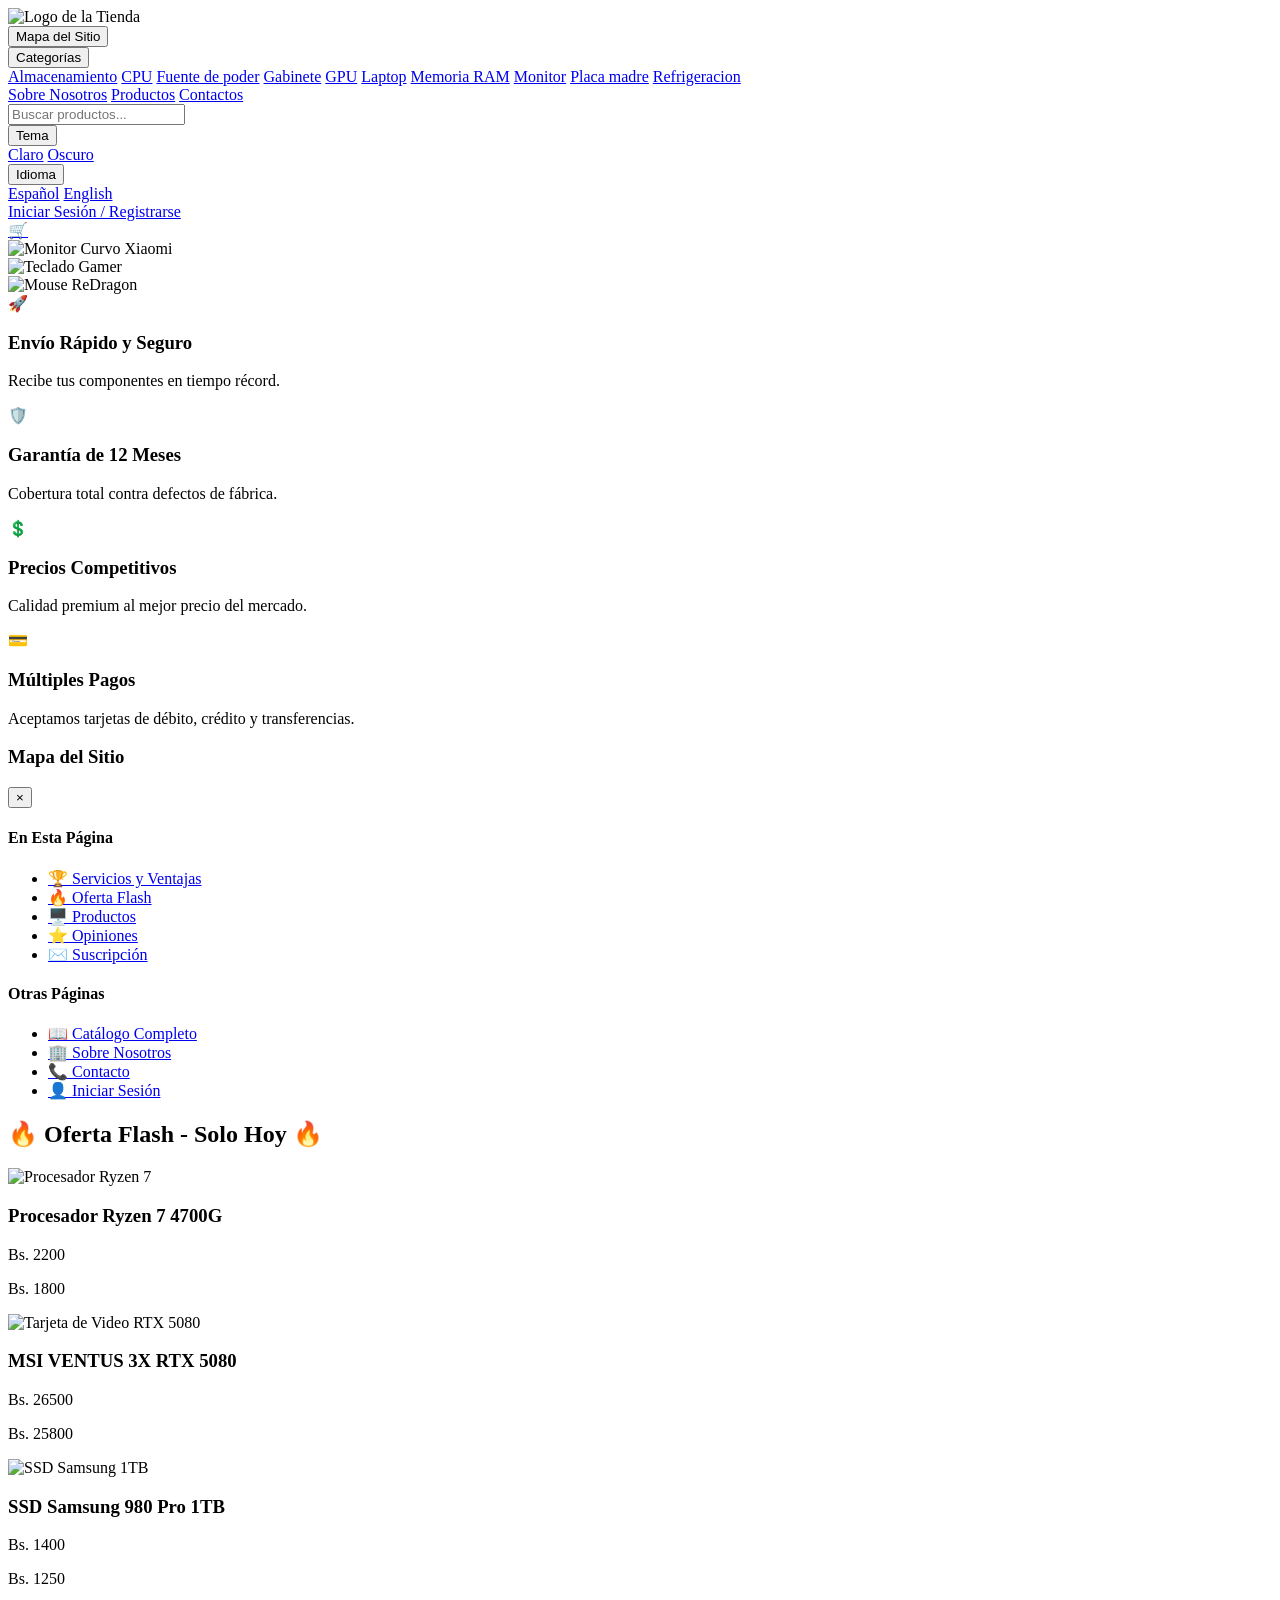
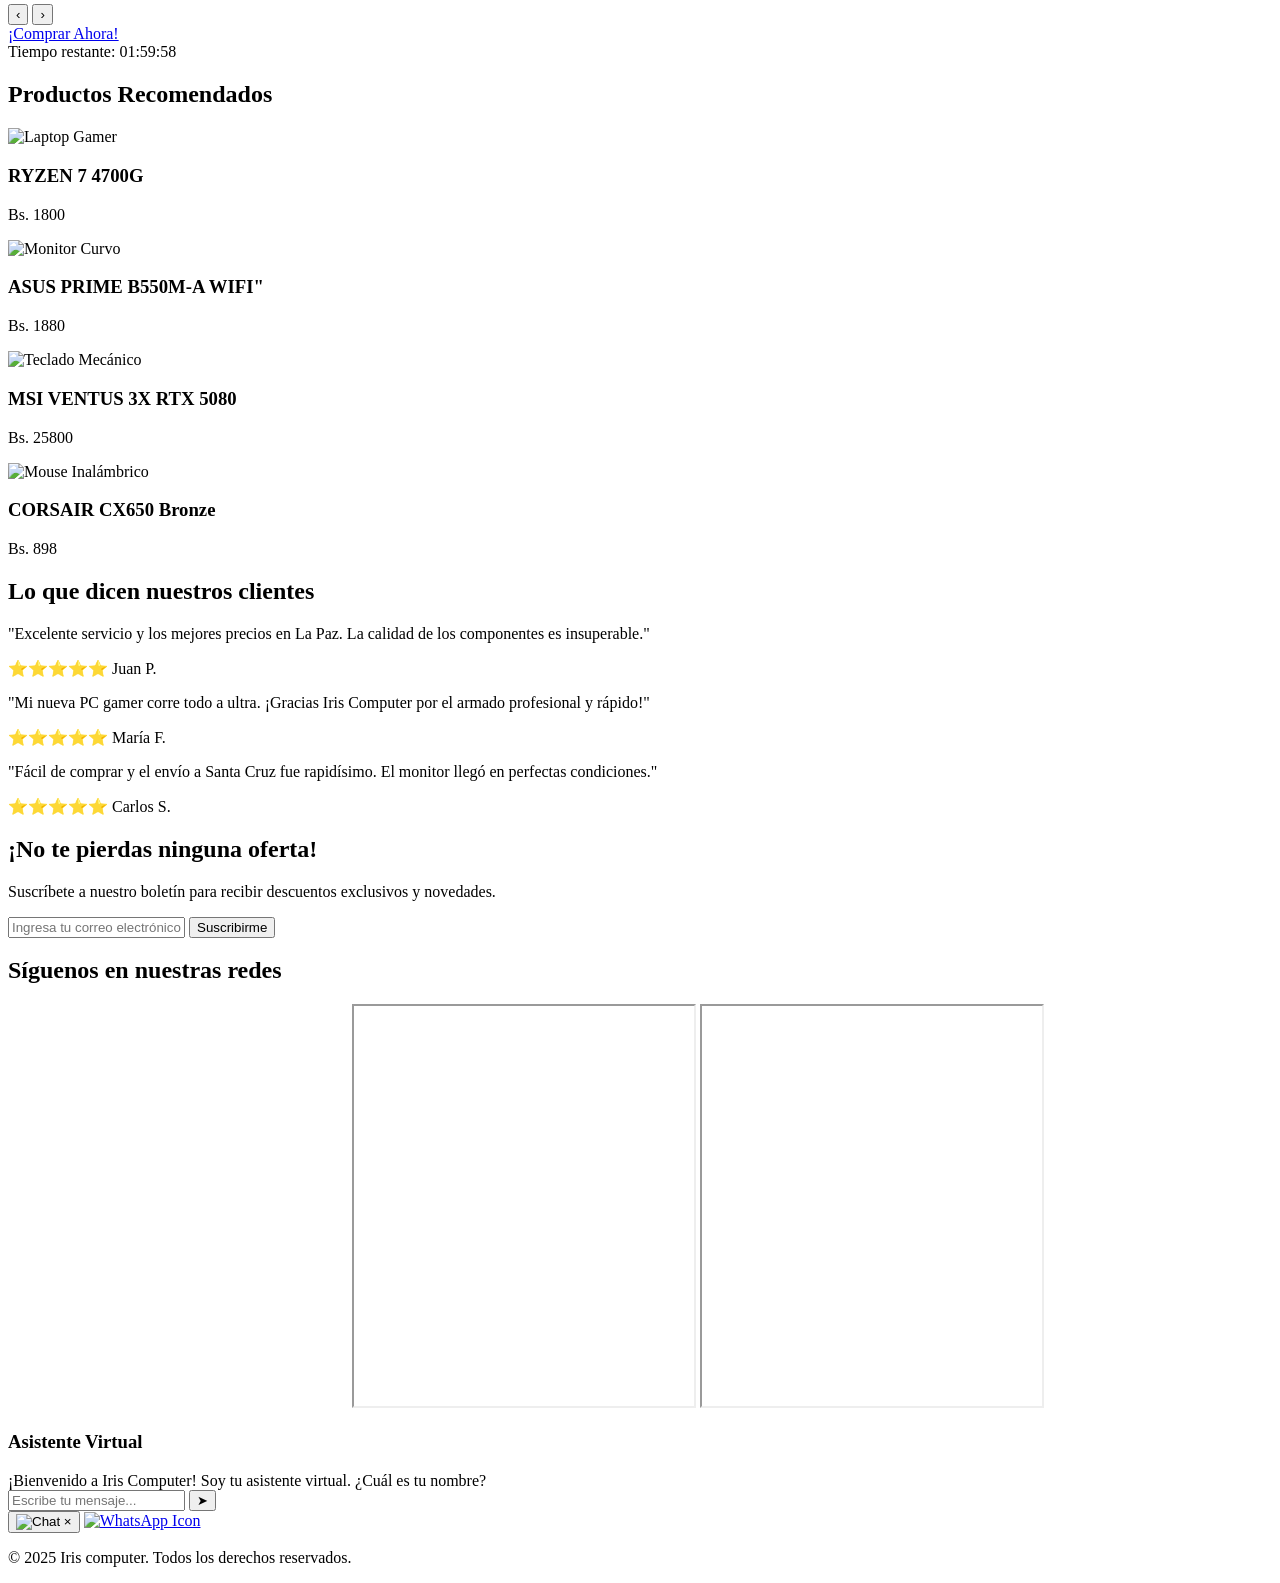
==== PAGINAS/index.html @ 13d313b6 "Add files via upload" ====
<!DOCTYPE html>
<html lang="es">
  <head>
    <meta charset="UTF-8" />
    <meta name="viewport" content="width=device-width, initial-scale=1.0" />
    <title>Iris Computer</title>
    <link rel="stylesheet" href="..\estilos\estilo1.css" />
  </head>
  <body>
    <header class="header">
      <div class="header-container">
        <div class="header-left">
          <img
            src="..\imagenes\logo de iris.png"
            alt="Logo de la Tienda"
            class="logo"
          />
          <nav class="nav">
            <button
              id="open-side-menu-btn"
              class="nav-link"
              data-key="nav_mapa"
            >
              Mapa del Sitio
            </button>
			<div class="dropdown">
                <button class="dropdown-btn" data-key="nav_categorias">Categorías</button>
                <div class="dropdown-content">
                    <a href="categoria.html?tipo=Almacenamiento" data-key="cat_almacenamiento">Almacenamiento</a> 
                <a href="categoria.html?tipo=CPU" data-key="cat_cpu">CPU</a> 
                <a href="categoria.html?tipo=Fuente de poder" data-key="cat_fuente">Fuente de poder</a> 
                <a href="categoria.html?tipo=Gabinete" data-key="cat_gabinete">Gabinete</a> 
                <a href="categoria.html?tipo=GPU" data-key="cat_gpu">GPU</a> 
                <a href="categoria.html?tipo=Laptop" data-key="cat_laptop">Laptop</a> 
                <a href="categoria.html?tipo=Memoria RAM" data-key="cat_ram">Memoria RAM</a> 
                <a href="categoria.html?tipo=Monitor" data-key="cat_monitor">Monitor</a> 
                <a href="categoria.html?tipo=Placa madre" data-key="cat_placa">Placa madre</a> 
                <a href="categoria.html?tipo=Refrigeracion" data-key="cat_refri">Refrigeracion</a> 
                </div>
             </div>
            <a href="nosotros.html" class="nav-link" data-key="nav_nosotros"
              >Sobre Nosotros</a
            >
            <a href="catalogo.html" class="nav-link" data-key="nav_productos"
              >Productos</a
            >
            <a href="contactos.html" class="nav-link" data-key="nav_contactos"
              >Contactos</a
            >
          </nav>
        </div>
        <div class="header-center">
          <form action="busqueda.html" method="GET">
            <input
              type="search"
              name="q"
              placeholder="Buscar productos..."
              class="search-bar"
              id="searchbar"
              data-key="search_placeholder"
            />
          </form>
        </div>
        <div class="header-right">
          <div class="dropdown">
            <button class="dropdown-btn" data-key="nav_tema">Tema</button>
            <div class="dropdown-content">
              <a href="#" id="theme-light" data-key="nav_claro">Claro</a>
              <a href="#" id="theme-dark" data-key="nav_oscuro">Oscuro</a>
            </div>
          </div>
          <div class="dropdown">
            <button class="dropdown-btn" data-key="nav_idioma">Idioma</button>
            <div class="dropdown-content">
              <a href="#" id="lang-es">Español</a>
              <a href="#" id="lang-en">English</a>
            </div>
          </div>
          <a
            href="iniciosesion.html"
            class="nav-link"
            >Iniciar Sesión / Registrarse</a
          >
          <a href="carrito.html" class="nav-link">🛒</a>
        </div>
      </div>
    </header>

    <main>
      <section class="slider">
        <div class="slide">
          <img
            src="..\imagenes\curvo oferta xiaomi.webp"
            alt="Monitor Curvo Xiaomi"
          />
        </div>
        <div class="slide">
          <img src="..\imagenes\teclado oferta.webp" alt="Teclado Gamer" />
        </div>
        <div class="slide">
          <img src="..\imagenes\mouse oferta.webp" alt="Mouse ReDragon" />
        </div>
      </section>

      <section id="servicios" class="value-proposition">
        <div class="value-item">
          <span class="icon">🚀</span>
          <h3 data-key="serv_envio_titulo">Envío Rápido y Seguro</h3>
          <p data-key="serv_envio_desc">
            Recibe tus componentes en tiempo récord.
          </p>
        </div>
        <div class="value-item">
          <span class="icon">🛡️</span>
          <h3 data-key="serv_garantia_titulo">Garantía de 12 Meses</h3>
          <p data-key="serv_garantia_desc">
            Cobertura total contra defectos de fábrica.
          </p>
        </div>
        <div class="value-item">
          <span class="icon">💲</span>
          <h3 data-key="serv_precios_titulo">Precios Competitivos</h3>
          <p data-key="serv_precios_desc">
            Calidad premium al mejor precio del mercado.
          </p>
        </div>
        <div class="value-item">
          <span class="icon">💳</span>
          <h3 data-key="serv_pagos_titulo">Múltiples Pagos</h3>
          <p data-key="serv_pagos_desc">
            Aceptamos tarjetas de débito, crédito y transferencias.
          </p>
        </div>
      </section>

      <div id="page-overlay" class="page-overlay"></div>
      <div id="side-navigation-menu" class="side-menu">
        <div class="side-menu-header">
          <h3 data-key="mapa_titulo">Mapa del Sitio</h3>
          <button id="close-side-menu-btn" class="close-btn">&times;</button>
        </div>
        <div class="side-menu-content">
          <div class="map-item">
            <h4 data-key="mapa_en_pagina">En Esta Página</h4>
            <ul>
              <li>
                <a href="#servicios" data-key="mapa_servicios"
                  >🏆 Servicios y Ventajas</a
                >
              </li>
              <li>
                <a href="#oferta-flash" data-key="mapa_oferta"
                  >🔥 Oferta Flash</a
                >
              </li>
              <li>
                <a href="#productos-recomendados" data-key="mapa_productos"
                  >🖥️ Productos</a
                >
              </li>
              <li>
                <a href="#testimonios" data-key="mapa_opiniones"
                  >⭐ Opiniones</a
                >
              </li>
              <li>
                <a href="#suscripcion" data-key="mapa_suscripcion"
                  >✉️ Suscripción</a
                >
              </li>
            </ul>
          </div>
          <div class="map-item">
            <h4 data-key="mapa_otras_paginas">Otras Páginas</h4>
            <ul>
              <li>
                <a href="catalogo.html" data-key="mapa_catalogo"
                  >📖 Catálogo Completo</a
                >
              </li>
              <li>
                <a href="sobre-nosotros.html" data-key="mapa_nosotros"
                  >🏢 Sobre Nosotros</a
                >
              </li>
              <li>
                <a href="contactos.html" data-key="mapa_contacto"
                  >📞 Contacto</a
                >
              </li>
              <li>
                <a href="iniciosesion.html" data-key="mapa_sesion"
                  >👤 Iniciar Sesión</a
                >
              </li>
            </ul>
          </div>
        </div>
      </div>

      <section id="oferta-flash" class="flash-sale">
        <h2 data-key="flash_titulo">🔥 Oferta Flash - Solo Hoy 🔥</h2>
        
        <div class="offer-carousel">
          <div class="offer-carousel-wrapper">
            
            <div class="offer-card">
              <div class="sale-content">
                <img src="..\imagenes\ryzen 7 4700g.webp" alt="Procesador Ryzen 7"/>
                <div class="sale-details">
                  <h3 data-key="flash_producto">Procesador Ryzen 7 4700G</h3>
                  <p class="old-price">Bs. 2200</p>
                  <p class="new-price">Bs. 1800</p>
                </div>
              </div>
            </div>

            <div class="offer-card">
              <div class="sale-content">
                <img src="..\imagenes\ventus rtx 5080.webp" alt="Tarjeta de Video RTX 5080"/>
                <div class="sale-details">
                  <h3>MSI VENTUS 3X RTX 5080</h3>
                  <p class="old-price">Bs. 26500</p>
                  <p class="new-price">Bs. 25800</p>
                </div>
              </div>
            </div>

            <div class="offer-card">
                <div class="sale-content">
                  <img src="..\imagenes\ssd.png" alt="SSD Samsung 1TB"/>
                  <div class="sale-details">
                    <h3>SSD Samsung 980 Pro 1TB</h3>
                    <p class="old-price">Bs. 1400</p>
                    <p class="new-price">Bs. 1250</p>
                  </div>
                </div>
              </div>

          </div>
          
          <button id="prev-offer-btn" class="carousel-nav-btn prev">‹</button>
          <button id="next-offer-btn" class="carousel-nav-btn next">›</button>
        </div>

        <div class="flash-sale-footer">
          <a href="catalogo.html" class="buy-btn" data-key="flash_boton">¡Ver Ofertas!</a>
          <div class="countdown">
            <span data-key="flash_tiempo">Tiempo restante:</span>
            <span id="timer">00:00:00</span>
          </div>
        </div>
      </section>

      <section id="productos-recomendados" class="recommended-products">
        <h2 data-key="recomendados_titulo">Productos Recomendados</h2>
        <div class="products-grid">
          <div class="product-card">
            <img src="..\imagenes\ryzen 7 4700g.webp" alt="Laptop Gamer" />
            <h3>RYZEN 7 4700G</h3>
            <p>Bs. 1800</p>
          </div>
          <div class="product-card">
            <img
              src="..\imagenes\asus prime b550 wifi.webp"
              alt="Monitor Curvo"
            />
            <h3>ASUS PRIME B550M-A WIFI"</h3>
            <p>Bs. 1880</p>
          </div>
          <div class="product-card">
            <img
              src="..\imagenes\ventus rtx 5080.webp"
              alt="Teclado Mecánico"
            />
            <h3>MSI VENTUS 3X RTX 5080</h3>
            <p>Bs. 25800</p>
          </div>
          <div class="product-card">
            <img
              src="..\imagenes\corsair bronze.webp"
              alt="Mouse Inalámbrico"
            />
            <h3>CORSAIR CX650 Bronze</h3>
            <p>Bs. 898</p>
          </div>
        </div>
      </section>

      <section id="testimonios" class="testimonials">
        <h2 data-key="testimonios_titulo">Lo que dicen nuestros clientes</h2>
        <div class="testimonial-grid">
          <div class="testimonial-card">
            <p data-key="testimonio1">
              "Excelente servicio y los mejores precios en La Paz. La calidad de
              los componentes es insuperable."
            </p>
            <p class="client-name">⭐⭐⭐⭐⭐ Juan P.</p>
          </div>
          <div class="testimonial-card">
            <p data-key="testimonio2">
              "Mi nueva PC gamer corre todo a ultra. ¡Gracias Iris Computer por
              el armado profesional y rápido!"
            </p>
            <p class="client-name">⭐⭐⭐⭐⭐ María F.</p>
          </div>
          <div class="testimonial-card">
            <p data-key="testimonio3">
              "Fácil de comprar y el envío a Santa Cruz fue rapidísimo. El
              monitor llegó en perfectas condiciones."
            </p>
            <p class="client-name">⭐⭐⭐⭐⭐ Carlos S.</p>
          </div>
        </div>
      </section>

      <section id="suscripcion" class="newsletter">
        <h2 data-key="suscripcion_titulo">¡No te pierdas ninguna oferta!</h2>
        <p data-key="suscripcion_desc">
          Suscríbete a nuestro boletín para recibir descuentos exclusivos y
          novedades.
        </p>
        <form action="#" method="POST" class="newsletter-form">
          <input
            type="email"
            name="email"
            placeholder="Ingresa tu correo electrónico..."
            required
            data-key="suscripcion_placeholder"
          />
          <button type="submit" data-key="suscripcion_boton">
            Suscribirme
          </button>
        </form>
      </section>

      <section id="redes sociales" class="social-media">
        <h2 data-key="redes_titulo">Síguenos en nuestras redes</h2>
        <div class="iframe-container"></div>
          <iframe
            src="https://www.facebook.com/plugins/page.php?href=https%3A%2F%2Fwww.facebook.com%2FIrisComputerBolivia&tabs=timeline&width=340&height=500&small_header=false&adapt_container_width=true&hide_cover=false&show_facepile=true"
            width="340"
            height="400"
            style="border: none; overflow: hidden"
          ></iframe>
          <iframe
            src="https://www.instagram.com/iriscomputerbolivia/embed"
            width="340"
            height="400"
          ></iframe>
          <iframe
            src="https://www.tiktok.com/embed/@iriscomputer?lang=es-419&referrer=https%3A%2F%2Fwww.iriscomputer.bo%2F"
            width="340"
            height="400"
          ></iframe>
        </div>
      </section>

    </main>
    <div id="chatbot-container">
      <div id="chat-window">
        <div class="chat-header">
          <h3>Asistente Virtual</h3>
        </div>
        <div id="chat-messages"></div>
        <div class="chat-input-container">
          <input
            type="text"
            id="chat-input"
            placeholder="Escribe tu mensaje..."
          />
          <button id="chat-send-btn">➤</button>
        </div>
      </div>
      <button id="chatbot-toggle-btn">
        <img src="..\imagenes\chatbot1.png" alt="Chat" class="icon" />
        <span class="close-icon">&times;</span>
      </button>
      <a href="https://api.whatsapp.com/send?phone=59170242672&text=¡Hola!%20Me%20gustaría%20evaluar%20su%20atención."
         target="_blank"
         id="whatsapp-btn"
         class="floating-btn">
          <img src="..\imagenes\whatsapp.webp" alt="WhatsApp Icon">
      </a>
    </div>

    <footer class="footer">
      <p data-key="footer_derechos">
        &copy; 2025 Iris computer. Todos los derechos reservados.
      </p>
    </footer>

    <script src="..\SCRIPTS\script1.js"></script>
    <script src="..\SCRIPTS\chatbot.js"></script>
  </body>
</html>
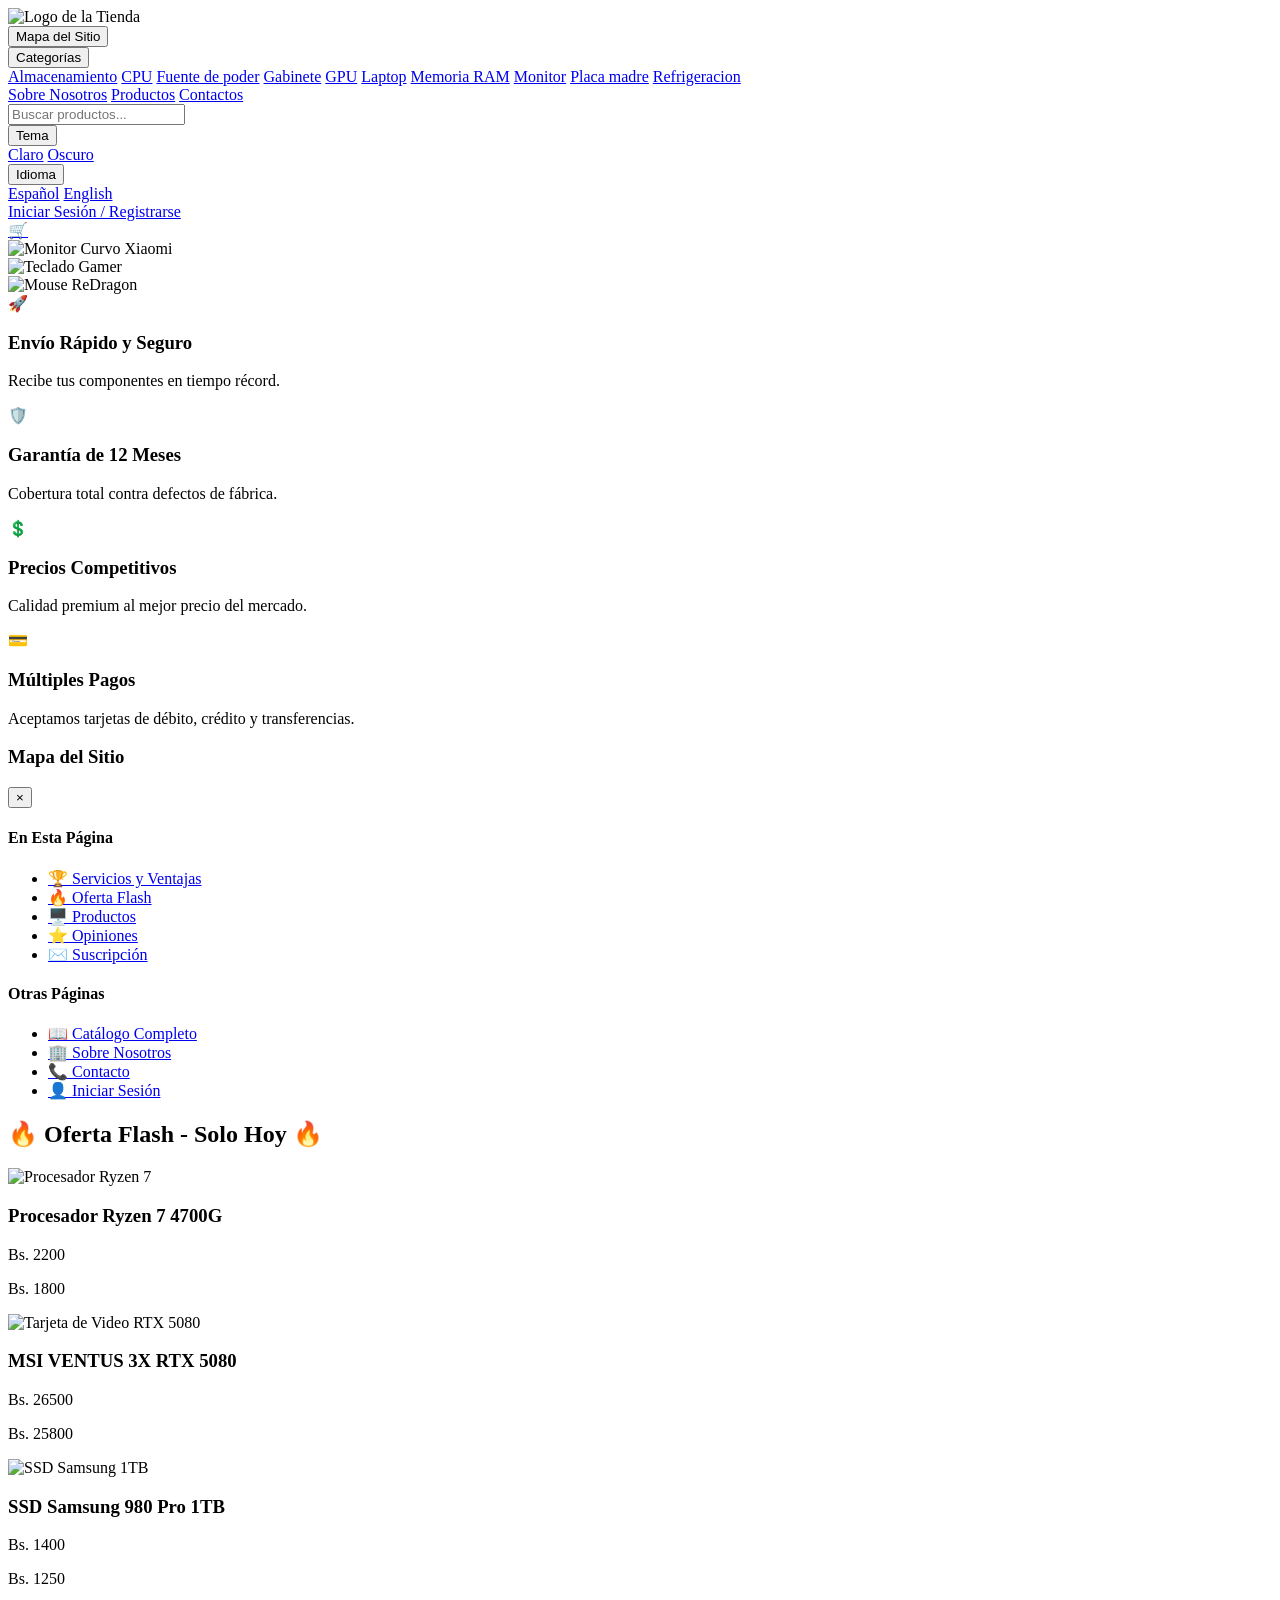
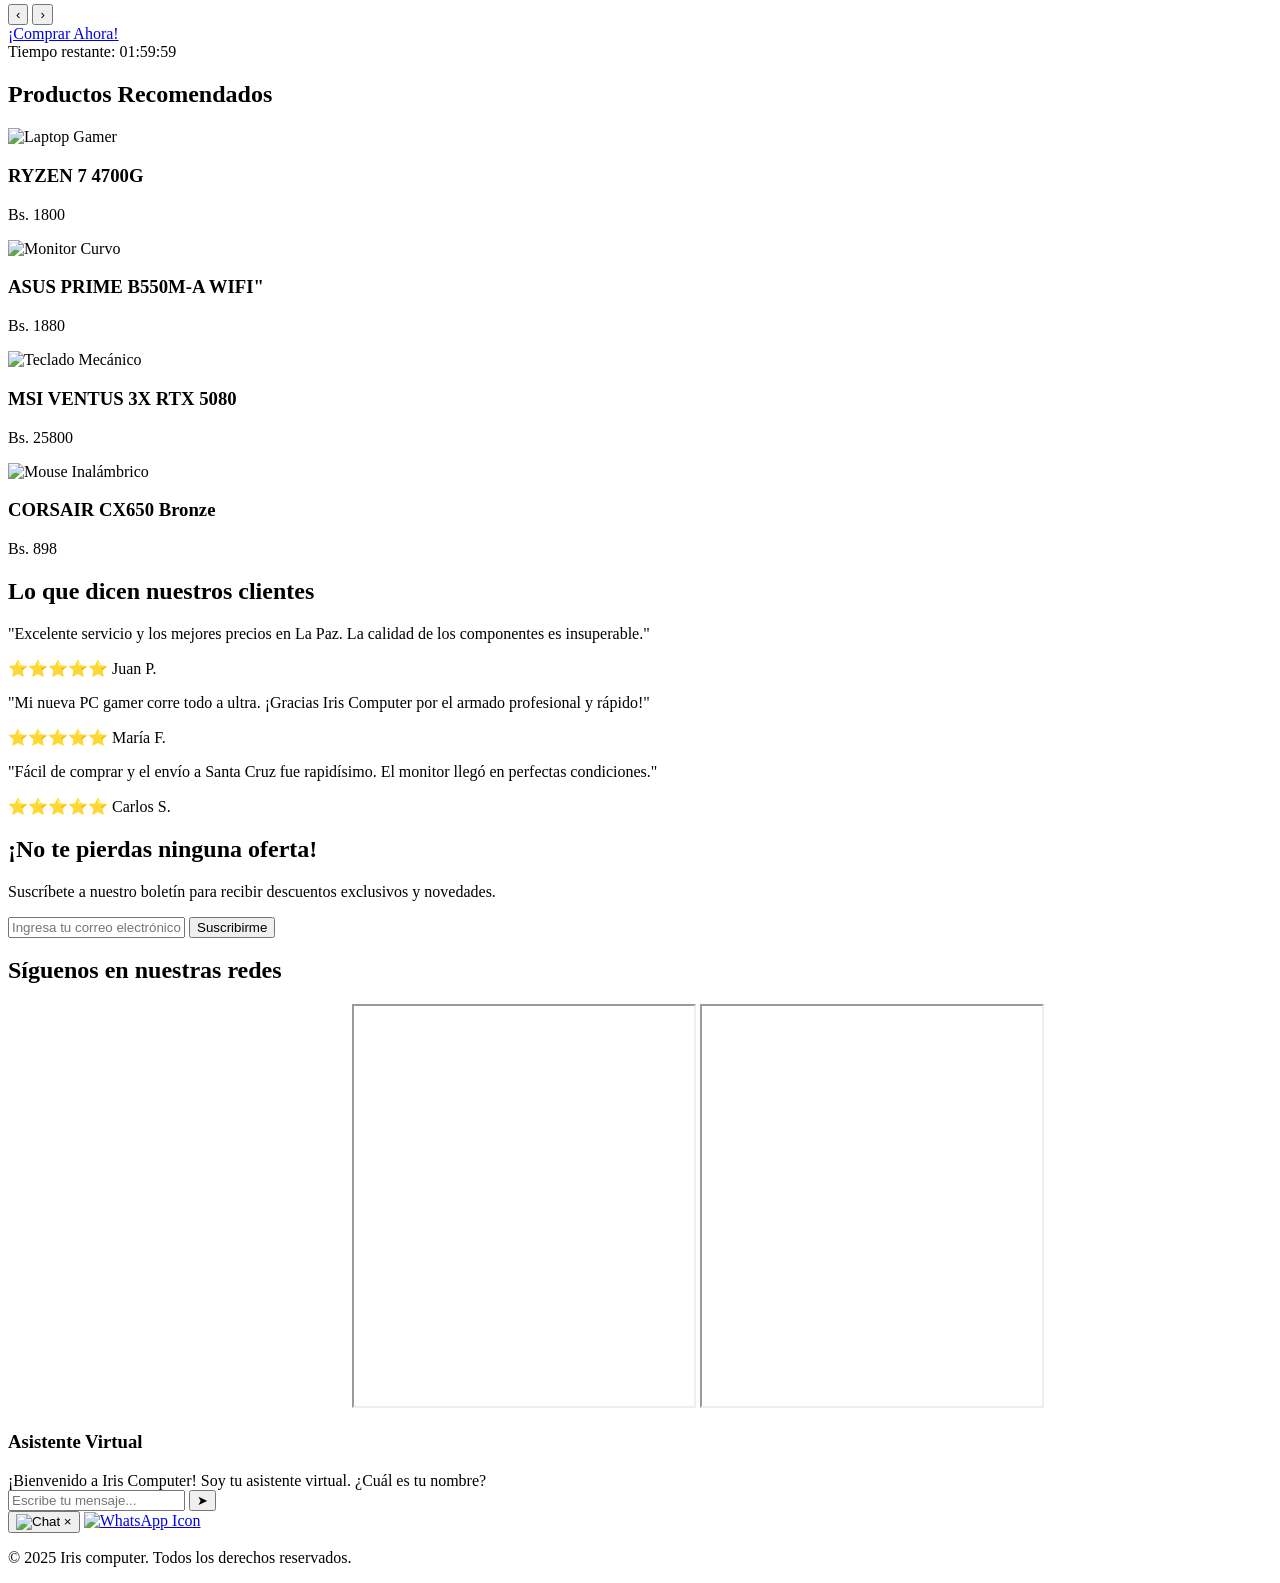
==== commit d8f6c304: "index.html" ====
--- a/PAGINAS/index.html
+++ b/PAGINAS/index.html
@@ -79,6 +79,7 @@
           <a
             href="iniciosesion.html"
             class="nav-link"
+			data-key="nav_iniciar_sesion"
             >Iniciar Sesión / Registrarse</a
           >
           <a href="carrito.html" class="nav-link">🛒</a>
@@ -394,3 +395,4 @@
     <script src="..\SCRIPTS\chatbot.js"></script>
   </body>
 </html>
+
